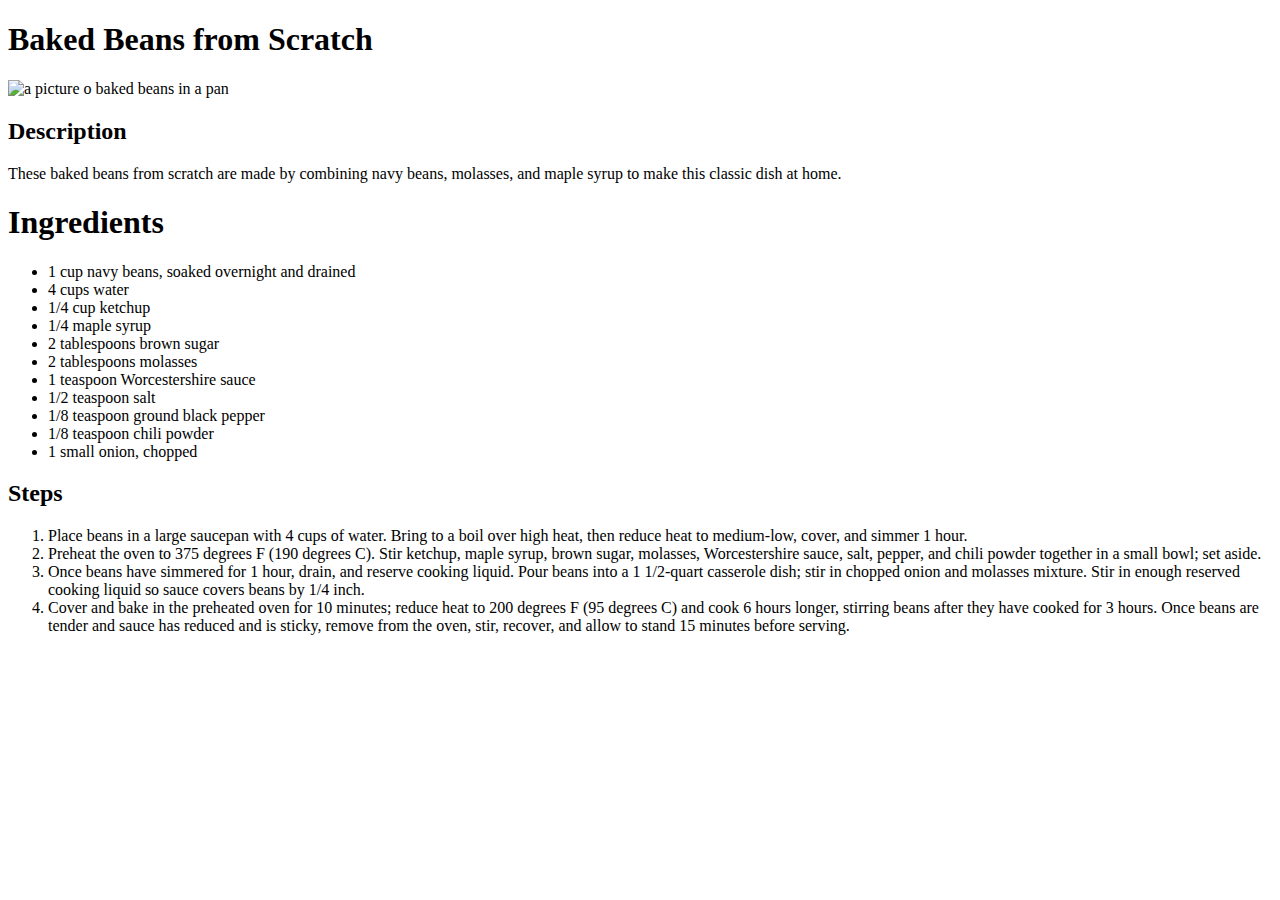
==== recipes/baked-beans-from-scratch.html @ 06025c71 "Add Baked Beans from Scratch page" ====
<!DOCTYPE html>
<html lang="en">
<head>
    <meta charset="UTF-8">
    <meta name="viewport" content="width=device-width, initial-scale=1.0">
    <title>Baked Beans from Scratch</title>
</head>
<body>
    <h1>Baked Beans from Scratch</h1>
    <img src="https://www.allrecipes.com/thmb/q3oTxrpZdM57sm0Jw1DOYwXjBVE=/750x0/filters:no_upscale():max_bytes(150000):strip_icc()/7982469-baked-beans-from-scratch-Lynda-Lukasiewicz-4x3-1-bec1a5073cd147bf873fd9d73690c61c.jpg" alt="a picture o baked beans in a pan">
    <h2>Description</h2>
    <p>These baked beans from scratch are made by combining navy beans, molasses, and maple syrup to make this classic dish at home.</p>
    <h1>Ingredients</h1>
    <ul>
        <li>1 cup navy beans, soaked overnight and drained</li>
        <li>4 cups water</li>
        <li>1/4 cup ketchup</li>
        <li>1/4 maple syrup</li>
        <li>2 tablespoons brown sugar</li>
        <li>2 tablespoons molasses</li>
        <li>1 teaspoon Worcestershire sauce</li>
        <li>1/2 teaspoon salt</li>
        <li>1/8 teaspoon ground black pepper</li>
        <li>1/8 teaspoon chili powder</li>
        <li>1 small onion, chopped</li>
    </ul>
    <h2>Steps</h2>
    <ol>
        <li>Place beans in a large saucepan with 4 cups of water. Bring to a boil over high heat, then reduce heat to medium-low, cover, and simmer 1 hour.</li>
        <li>Preheat the oven to 375 degrees F (190 degrees C). Stir ketchup, maple syrup, brown sugar, molasses, Worcestershire sauce, salt, pepper, and chili powder together in a small bowl; set aside.</li>
        <li>Once beans have simmered for 1 hour, drain, and reserve cooking liquid. Pour beans into a 1 1/2-quart casserole dish; stir in chopped onion and molasses mixture. Stir in enough reserved cooking liquid so sauce covers beans by 1/4 inch.</li>
        <li>Cover and bake in the preheated oven for 10 minutes; reduce heat to 200 degrees F (95 degrees C) and cook 6 hours longer, stirring beans after they have cooked for 3 hours. Once beans are tender and sauce has reduced and is sticky, remove from the oven, stir, recover, and allow to stand 15 minutes before serving.</li>
    </ol>
</body>
</html>
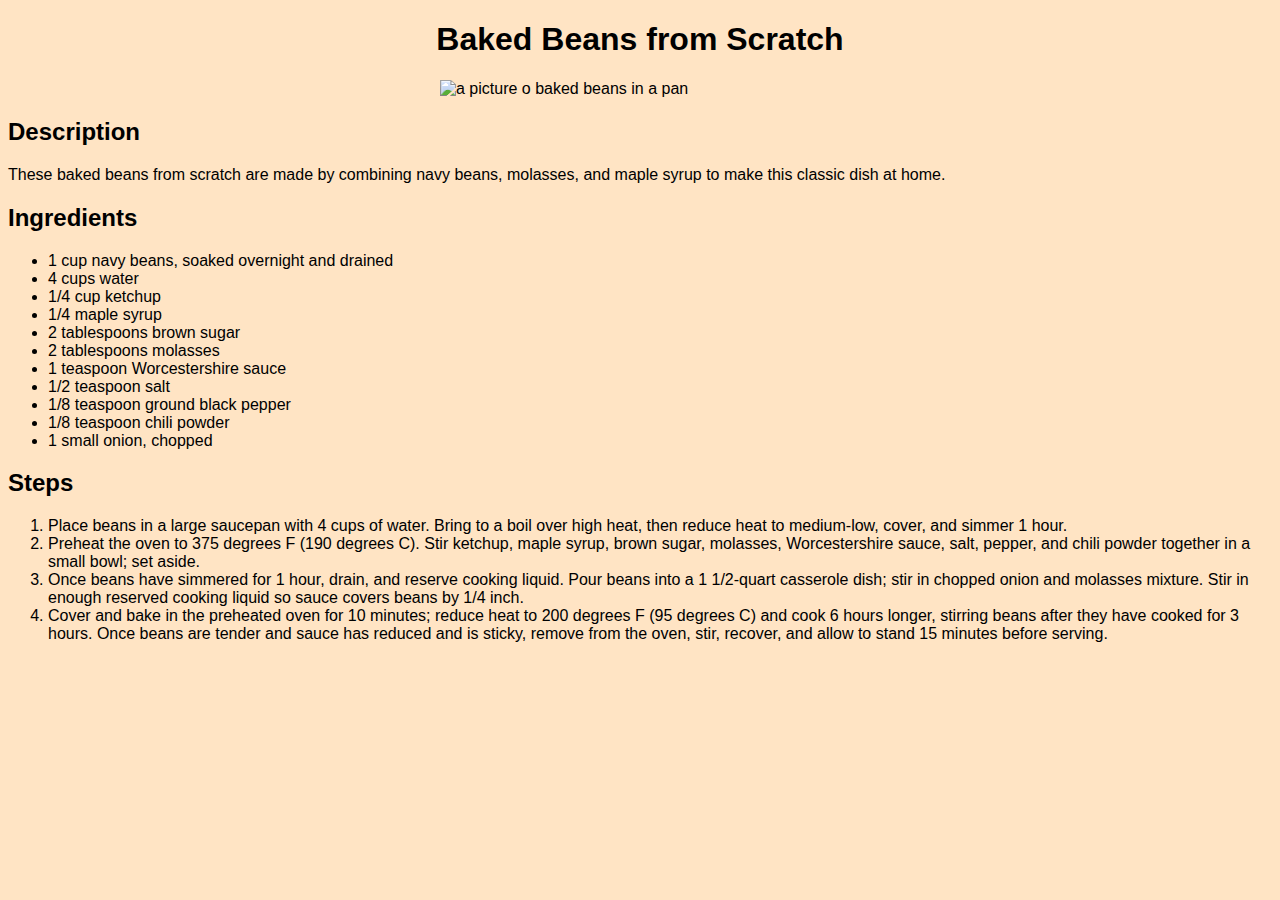
==== commit f832c29b: "Add styling to pages" ====
--- a/recipes/baked-beans-from-scratch.html
+++ b/recipes/baked-beans-from-scratch.html
@@ -4,13 +4,14 @@
     <meta charset="UTF-8">
     <meta name="viewport" content="width=device-width, initial-scale=1.0">
     <title>Baked Beans from Scratch</title>
+    <link rel="stylesheet" href="../styles.css">
 </head>
 <body>
     <h1>Baked Beans from Scratch</h1>
     <img src="https://www.allrecipes.com/thmb/q3oTxrpZdM57sm0Jw1DOYwXjBVE=/750x0/filters:no_upscale():max_bytes(150000):strip_icc()/7982469-baked-beans-from-scratch-Lynda-Lukasiewicz-4x3-1-bec1a5073cd147bf873fd9d73690c61c.jpg" alt="a picture o baked beans in a pan">
     <h2>Description</h2>
     <p>These baked beans from scratch are made by combining navy beans, molasses, and maple syrup to make this classic dish at home.</p>
-    <h1>Ingredients</h1>
+    <h2>Ingredients</h2>
     <ul>
         <li>1 cup navy beans, soaked overnight and drained</li>
         <li>4 cups water</li>
--- a/styles.css
+++ b/styles.css
@@ -0,0 +1,24 @@
+* {
+    background-color: bisque;
+    font-family: Verdana, Geneva, Tahoma, sans-serif;
+}
+
+.nav {
+    list-style: none;
+}
+
+h1 {
+    text-align: center;
+}
+
+a {
+    text-decoration: none;
+}
+
+img {
+    display: block;
+    margin-left: auto;
+    margin-right: auto;
+    width: 400px;
+    height: auto;
+}